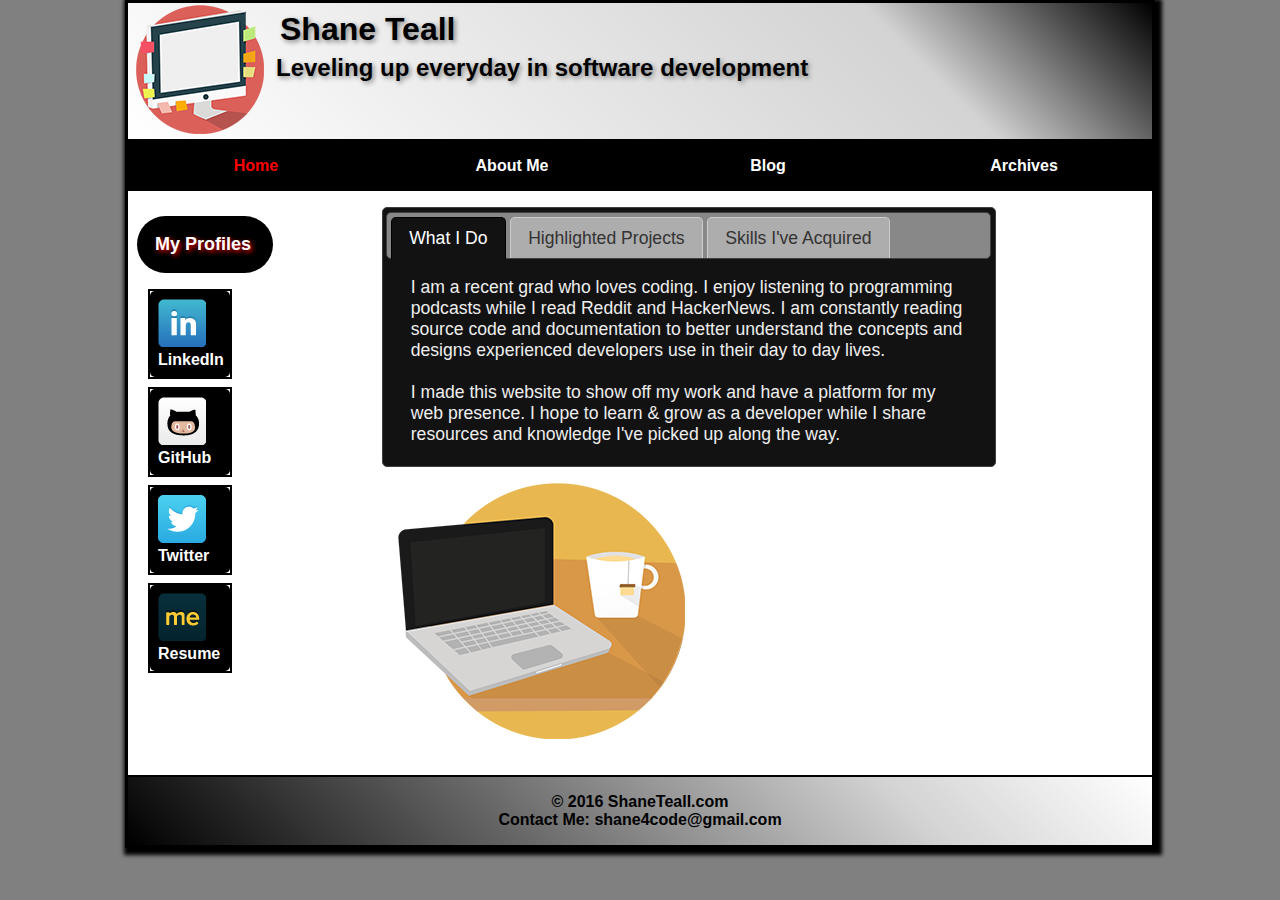
==== index.html @ 20f51dbb "changed folder structure" ====
<!DOCTYPE html>
<html lang="en">
<head>
    <meta charset="UTF-8">
    <meta name="description" content="A personal portfolio of a computer programmer">
    <meta name="keywords" content="portfolio, computer programmer,software developer,Shane Teall">
    <meta name="author" content="Shane Teall">
    <title>Shane Teall's Website</title>
    <link rel="shortcut icon" href="images/logo.ico">
    <link rel="stylesheet" href="css/index.css">
    <link rel="stylesheet" href="css/jquery-ui.min.css">
    <link rel="stylesheet" href="css/slicknav.css">
    <script src="js/jquery.js"></script>
    <script src="js/jquery.slicknav.min.js"></script>
    <script src="js/jquery-ui.min.js"></script>
    <script type="text/javascript">
        $(document).ready(function(){
            $('#navTop').slicknav({prependTo:"#mobileMenu"});
        });
    </script>
    <script>
        $(function() {
            $( "#tabs" ).tabs();
        });
    </script>

</head>
<body>
<!--start of the page header-->
<header>
    <picture>
        <img src="images/Icons2/medium/%23Ideas.png" alt="Computer logo" usemap="#logo">
    </picture>
    <!--image map to make logo clickable and return to homepage-->
    <map name ="logo">
        <area href="index.html" alt="Logo" title="Logo" shape="rect" coords="2,1,144,123">
    </map>
    <h1>Shane Teall</h1>
    <h2>Leveling up everyday in software development</h2>
</header>
<!--Top navigation bar-->
<nav id="mobileMenu"></nav>
<nav id="navTop">
    <ul>
        <li><a class="current" href="index.html">Home</a> </li>
        <li><a href="about.html">About Me</a> </li>
        <li><a href="blog.html">Blog</a> </li>
        <li><a href="archive.html">Archives</a> </li>
    </ul>
</nav>
<!--aside and left navigation bar-->
<aside>
    <nav id="navLeft">
        <h3>My Profiles</h3>
        <ul>
            <li><a target="_blank" href="https://www.linkedin.com/profile/preview?vpa=pub&locale=en_US"><img src="images/webicon-linkedin.png">LinkedIn</a></li>
            <li><a target="_blank" href="https://github.com/ShaneRepo"><img src="images/webicon-github.png">GitHub</a></li>
            <li><a target="_blank" href="https://twitter.com/ShaneTeall"><img src="images/webicon-twitter.png">Twitter </a></li>
            <li><a target="_blank" href="misc/ResumeWebDraft.pdf"><img src="images/webicon-aboutme.png">Resume</a></li>
        </ul>
    </nav>
</aside>
<!--start of main page content-->
<main>
    <div id="tabs">
        <ul>
            <li><a href="#tabs-1">What I Do</a></li>
            <li><a href="#tabs-2">Highlighted Projects</a></li>
            <li><a href="#tabs-3">Skills I've Acquired</a></li>
        </ul>
        <div id="tabs-1">
            <p>
                I am a recent grad who loves coding. I enjoy listening to programming podcasts
                while I read Reddit and HackerNews. I am constantly reading source code and documentation
                to better understand the concepts and designs experienced developers use
                in their day to day lives.<br>
                <br>
                I made this website to show off my work and have a platform for my web presence.
                I hope to learn & grow as a developer while I share resources and knowledge I've picked
                up along the way.
            </p>
        </div>
        <div id="tabs-2">
            <ul>
                <h4>Links to source code on GitHub</h4>
                <br>
                <li><a target="_blank" href="https://github.com/ShaneRepo/TicTacToe">Tic Tac Toe</a></li>
                <li><a target="_blank" href="https://github.com/ShaneRepo/ListProcessingApp">List Processing App</a></li>
                <li><a target="_blank" href="https://github.com/ShaneRepo/RockPaperScissors">Rock Paper Scissors</a></li>
                <li><a target="_blank" href="https://github.com/ShaneRepo/RouletteGame">Roulette Game</a></li>
                <li><a target="_blank" href="https://github.com/ShaneRepo/phpFinal_eStore">PHP E-Store</a></li>
                <li><a target="_blank" href="https://github.com/ShaneRepo/Fight">Fight</a></li>
                <li><a target="_blank" href="https://github.com/ShaneRepo/DryCleaners">Dry Cleaners</a></li>
                <li><a target="_blank" href="https://github.com/ShaneRepo/OBAS">OBAS Baseball Stats</a></li>
                <li><a target="_blank" href="https://github.com/ShaneRepo/RandGuessJava">Random Guess</a></li>
                <li><a target="_blank" href="https://github.com/ShaneRepo/MySiteDraft">My Site Draft Source Code</a></li>
            </ul>
        </div>
        <div id="tabs-3">
            <dl>
                <dt>Web Markup & Programming</dt>
                <dd>HTML5, CSS3, XHTML, JavaScript, JQuery, ASP.NET, PHP</dd>
                <dt>Programming Languages</dt>
                <dd>C, C++, Java, C#, VB.NET, Python, Ruby</dd>
                <dt>Database Design & Normalization</dt>
                <dd>Microsoft SQL Server, MySQL, MongoDB</dd>
                <dt>Other Useful Skills</dt>
                <dd>Bash Shell Scripting, Version Control, Android Programming</dd>
                <dd>Technical Writing, Design Patterns, System Analysis & Design</dd>
                <dt>Lessons Learned</dt>
                <dd>Document Everything, Stay Organized, Time Management</dd>
            </dl>
        </div>
    </div>
    <picture>
        <img src="images/Icons2/large/%23Computer.png" alt="Wake up & Code!">
    </picture>
</main>
<!--page footer-->
<footer>
    <p>&copy; 2016 ShaneTeall.com</p>
    <p>Contact Me: shane4code@gmail.com</p>
</footer>
</body>
</html>
---- css/index.css ----
* {
    margin: 0;
    padding: 0;
    font-family: sans-serif;
}
html {
    background-color: gray;
}
body {
    width: 100%;
    max-width: 1024px;
    margin: 0 auto;
    background-color: white;
    border: 3px solid black;
    box-shadow: 3px 3px 4px 4px black;
}
header {
    background: -webkit-linear-gradient(45deg,white,lightgray 75%,black);
    background: -moz-linear-gradient(45deg,white,lightgray 75%,black);
    background: -o-linear-gradient(45deg,white,lightgray 75%,black);
    padding-bottom: 1em;
    border-bottom: 2px solid black;
    height: 120px;
}
footer {
    background: -webkit-linear-gradient(45deg,black,lightgray 75%,white);
    background: -moz-linear-gradient(45deg,black,lightgray 75%,white);
    background: -o-linear-gradient(45deg,black,lightgray 75%,white);
    padding-bottom: 1em;
    padding-top: 1em;
    margin-top: 1em;
    border-top: 2px solid black;
    clear: both;
}
header img {
    float: left;
    margin-left: .5em;
}
header h1,h2 {
    text-indent: 0.5em;
    padding-top: .25em;
    font-weight: bold;
    color: black;
    text-shadow: 2px 2px 5px grey;
}
#navTop {
    width: 100%;
    display: block;
    clear: both;
}
#navTop ul {
    margin: 0;
    padding: 0;
    list-style: none;
    position: relative;
}
#navTop ul li {
    float: left;
}
#navTop ul li a {
    text-align: center;
    display: block;
    padding: 1em 0;
    width: 256px;
    text-decoration: none;
    background-color: black;
    color: white;
    font-weight: bold;
}
#navTop ul li a:hover, #navTop ul li a:focus {
    color: red;
}
#navTop ul li a.current {
    color: red;
}
#navLeft ul {
    list-style-type: none;
    margin-left: 1.25em;
    margin-bottom: 1.5em;
    margin-top: 1em;
}
#navLeft ul li {
    width: 80px;
    margin-bottom: .5em;
    border: 2px solid black;
}
#navLeft ul li a {
    display: block;
    padding: .5em .5em .5em .5em;
    text-decoration: none;
    font-weight: bold;
    color: white;
    background-color: black;
    border-radius: 5px;
}
#navLeft ul li a:hover,a:focus {
    color: red;
}
aside {
    width: 15%;
    max-width: 160px;
    float: left;
    padding-top: 1em;
    padding-right: .25em;
}
#navLeft h3 {
    margin: 0.5em;
    padding: 1em;
    background-color: black;
    text-shadow: 2px 2px 5px red;
    color: white;
    font-size: 1.125em;
    border-radius: 35px;
}
main {
    width: 60%;
    max-width: 1024px;
    float: left;
    padding: 1em;
    margin-left: 5em;
}
main img {
    padding: 1em;
}
main ul li {
    color: red;
}
main a:link {
    text-decoration: none;
}
main a:hover {
    color: yellow;
    text-decoration: none;
}
main dt {
    color: lightblue;
}
main h4 {
    color: lightblue;
}
.start{
    font-weight: bold;
    text-shadow: 2px 2px 5px red;
}
footer p {
    text-align: center;
    font-weight: bold;
}
#mobileMenu{
    display: none;
}
@media only screen and (max-width: 1023px){
    #navTop {
        display: none;
    }
    #mobileMenu{
        display: block;
    }
    #navLeft h3{
        background-color: white;
        text-shadow: 2px 2px 5px red;
        color: black;
        font-size: 1em;
    }

}
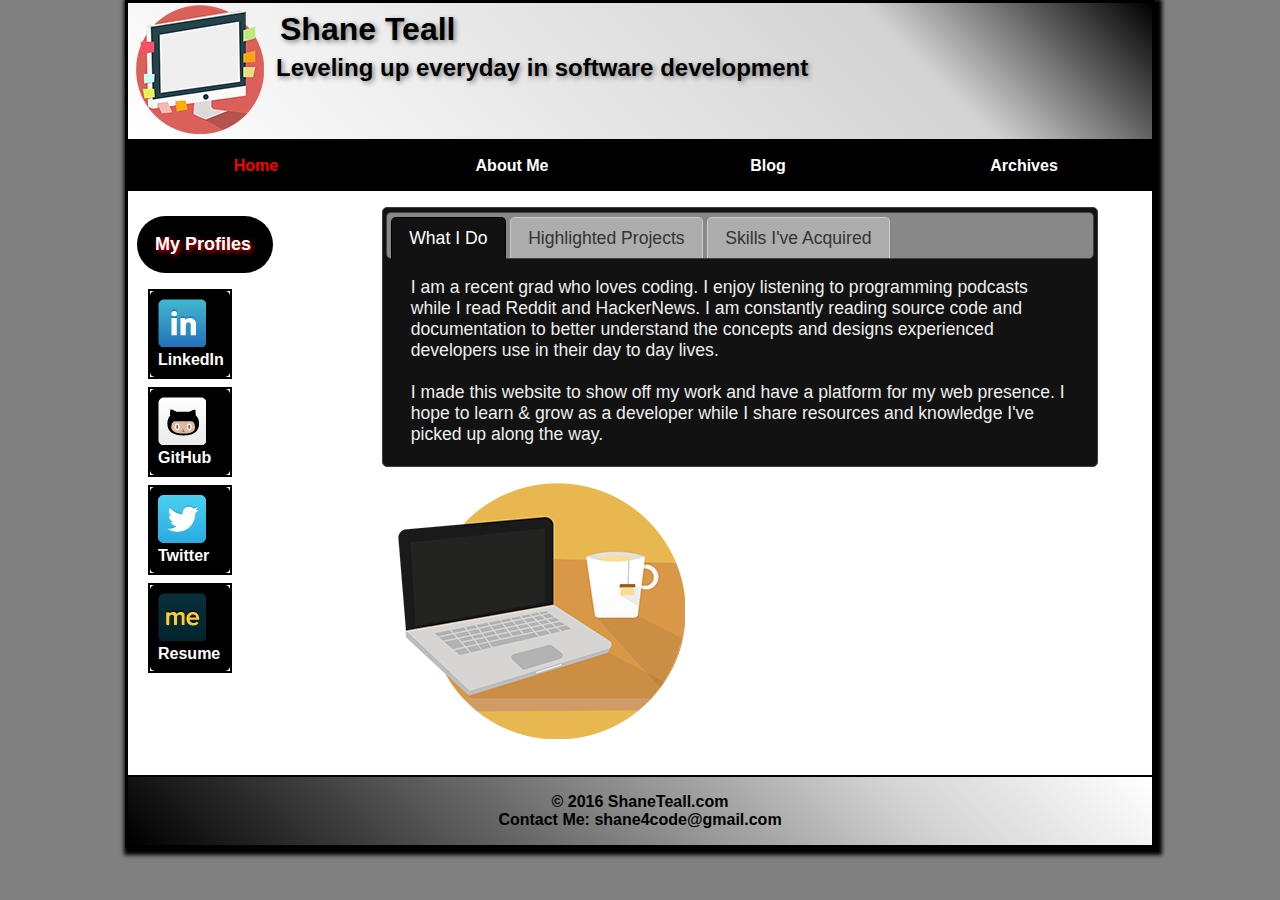
==== commit c23d6840: "update resume link" ====
--- a/index.html
+++ b/index.html
@@ -56,7 +56,7 @@
             <li><a target="_blank" href="https://www.linkedin.com/profile/preview?vpa=pub&locale=en_US"><img src="images/webicon-linkedin.png">LinkedIn</a></li>
             <li><a target="_blank" href="https://github.com/ShaneRepo"><img src="images/webicon-github.png">GitHub</a></li>
             <li><a target="_blank" href="https://twitter.com/ShaneTeall"><img src="images/webicon-twitter.png">Twitter </a></li>
-            <li><a target="_blank" href="misc/ResumeWebDraft.pdf"><img src="images/webicon-aboutme.png">Resume</a></li>
+            <li><a target="_blank" href="misc/MySiteResume.pdf"><img src="images/webicon-aboutme.png">Resume</a></li>
         </ul>
     </nav>
 </aside>
--- a/css/index.css
+++ b/css/index.css
@@ -113,7 +113,7 @@
     border-radius: 35px;
 }
 main {
-    width: 60%;
+    width: 70%;
     max-width: 1024px;
     float: left;
     padding: 1em;
